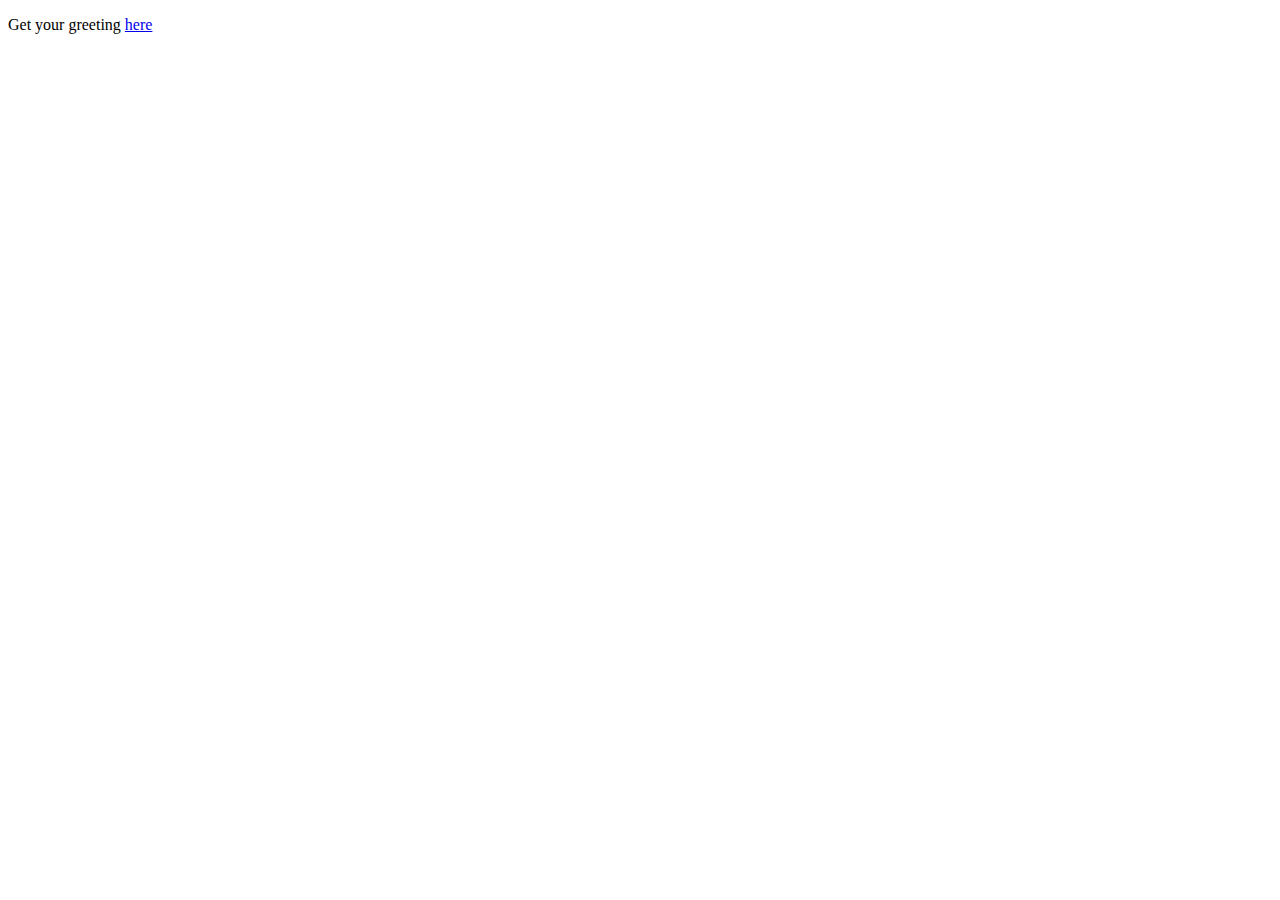
==== src/main/resources/static/index.html @ 70d5d283 "Greeting example works. Replaced tomcat with undertow." ====
<!DOCTYPE HTML>
<html>
<head> 
    <title>Getting Started: Serving Web Content</title> 
    <meta http-equiv="Content-Type" content="text/html; charset=UTF-8" />
</head>
<body>
    <p>Get your greeting <a href="/greeting">here</a></p>
</body>
</html>
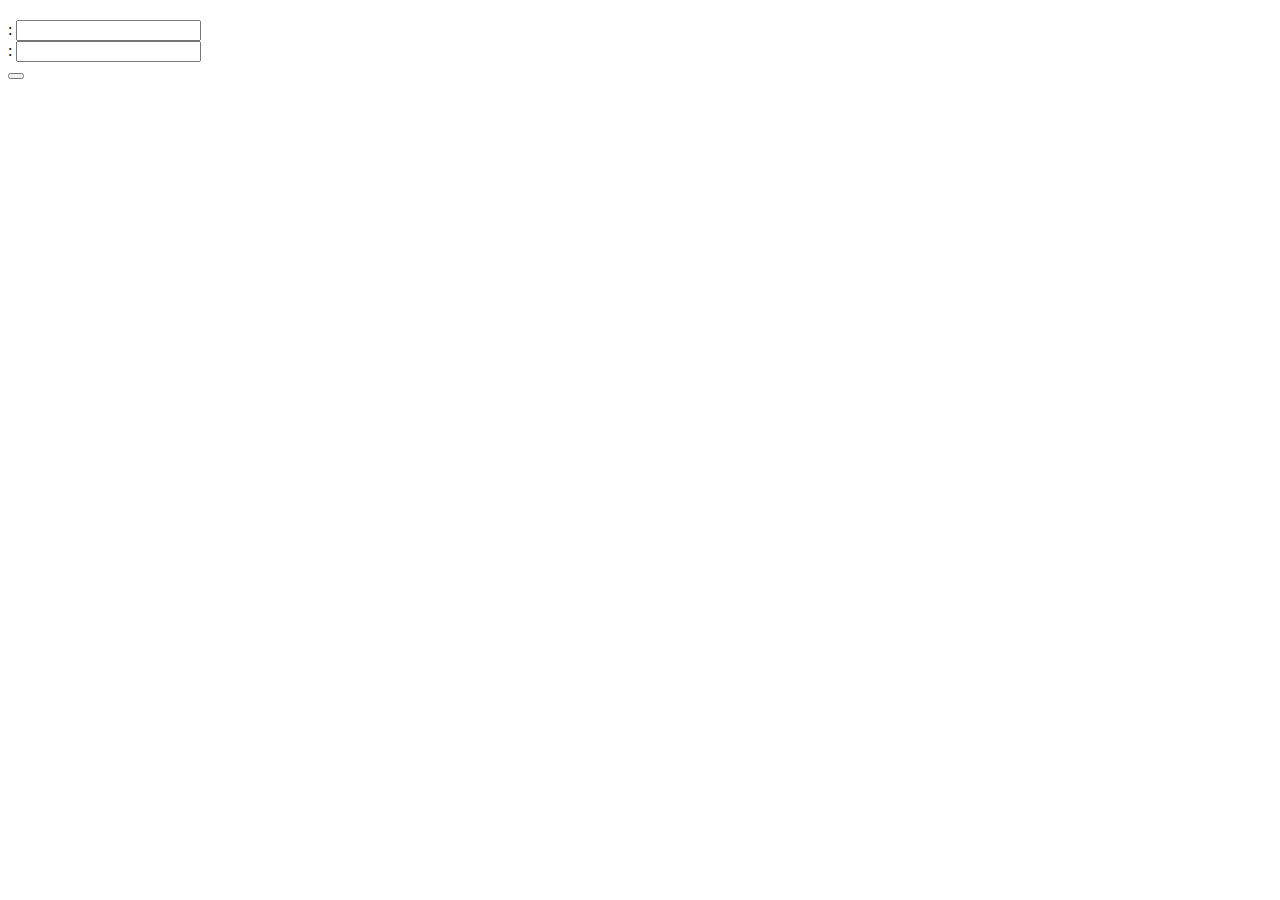
==== commit 0f8b881e: "Added localization." ====
--- a/src/main/resources/static/index.html
+++ b/src/main/resources/static/index.html
@@ -1,10 +1,32 @@
 <!DOCTYPE HTML>
-<html>
-<head> 
-    <title>Getting Started: Serving Web Content</title> 
+<html xmlns:th="http://www.thymeleaf.org">
+<head>
+    <title>Upload System Tadeas</title>
     <meta http-equiv="Content-Type" content="text/html; charset=UTF-8" />
+
+    <link rel="stylesheet" type="text/css" href="webjars/bootstrap/3.3.7/css/bootstrap.min.css" />
+    <link rel="stylesheet" th:href="@{/css/main.css}" href="../../css/main.css" />
+
+    <script type="text/javascript" src="webjars/jquery/3.2.1/jquery.js"></script>
+    <script type="text/javascript" src="webjars/bootstrap/3.3.7/js/bootstrap.min.js"></script>
 </head>
 <body>
-    <p>Get your greeting <a href="/greeting">here</a></p>
+
+    <div class="container">
+        <h2 th:text="#{greeting}"></h2>
+        <span th:text="#{login.label}"> <a th:href="/greeting"></a></span>
+        <form>
+            <div class="form-group">
+                <label for="usr" th:text="#{login.username}">:</label>
+                <input type="text" class="form-control" id="usr">
+            </div>
+            <div class="form-group">
+                <label for="pwd" th:text="#{login.password}">:</label>
+                <input type="password" class="form-control" id="pwd">
+            </div>
+        </form>
+    </div>
+    <button type="button" class="btn btn-default" th:text="#{login.button}"></button>
+
 </body>
 </html>
